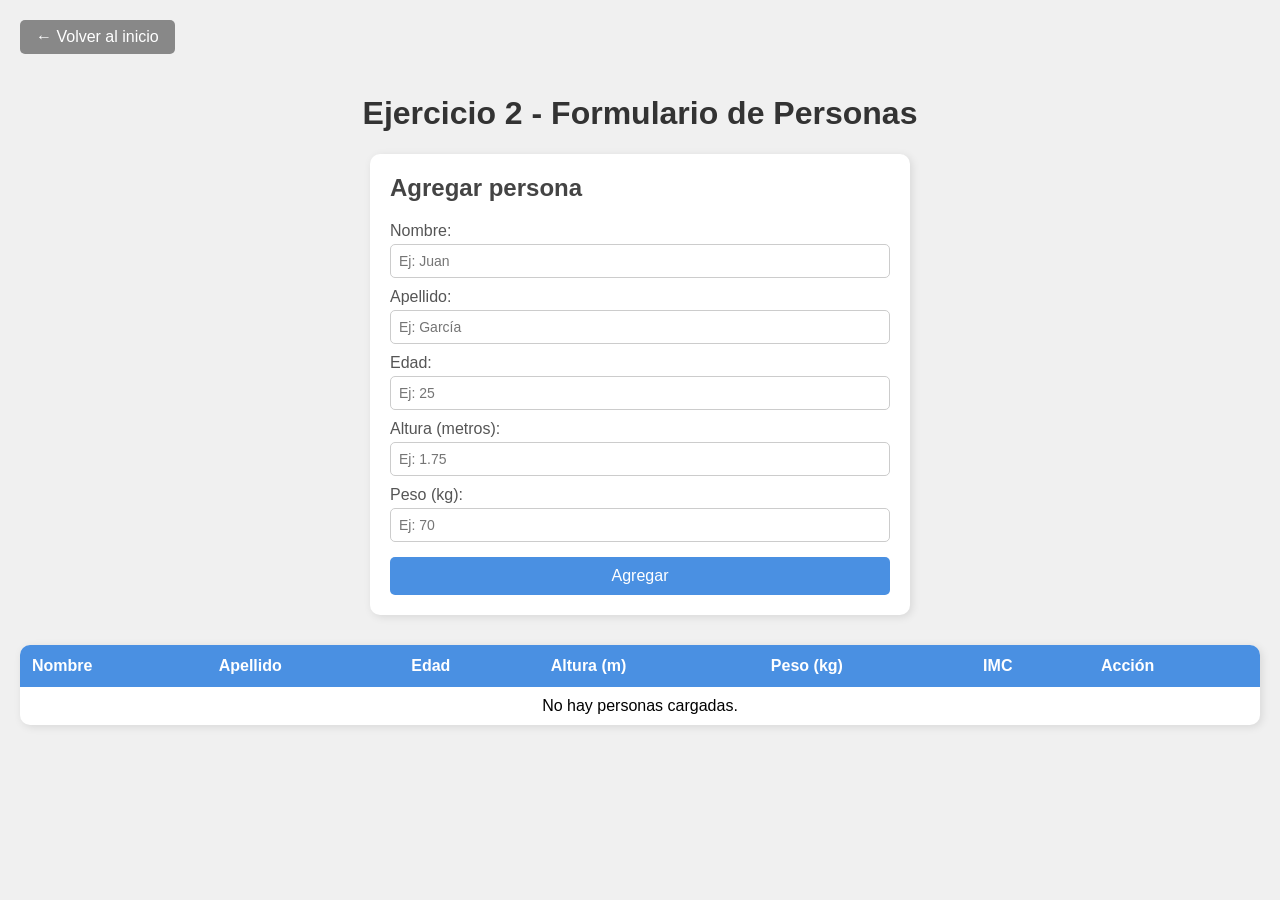
==== personas.html @ 44e8b514 "Se agrega personas.html con estructura de formulario de personas con HTML y CSS. También se agrega l" ====
<!doctype html>
<html lang="es">
  <head>
    <meta charset="UTF-8" />
    <meta name="viewport" content="width=device-width, initial-scale=1.0" />
    <link rel="stylesheet" href="style.css" />
    <title>Ejercicio 2 - Personas</title>
  </head>
  <body>
    <a href="index.html" class="volver">← Volver al inicio</a>

    <h1>Ejercicio 2 - Formulario de Personas</h1>

    <form id="formulario">
      <h2>Agregar persona</h2>

      <label>Nombre:</label>
      <input type="text" id="nombre" placeholder="Ej: Juan" />

      <label>Apellido:</label>
      <input type="text" id="apellido" placeholder="Ej: García" />

      <label>Edad:</label>
      <input type="number" id="edad" placeholder="Ej: 25" min="0" />

      <label>Altura (metros):</label>
      <input
        type="number"
        id="altura"
        placeholder="Ej: 1.75"
        step="0.01"
        min="0"
      />

      <label>Peso (kg):</label>
      <input type="number" id="peso" placeholder="Ej: 70" step="0.1" min="0" />

      <button type="button">Agregar</button>
    </form>

    <table id="tabla">
      <thead>
        <tr>
          <th>Nombre</th>
          <th>Apellido</th>
          <th>Edad</th>
          <th>Altura (m)</th>
          <th>Peso (kg)</th>
          <th>IMC</th>
          <th>Acción</th>
        </tr>
      </thead>
      <tbody id="cuerpoTabla">
        <td style="text-align: center" colspan="7">
          No hay personas cargadas.
        </td>
      </tbody>
    </table>
  </body>
</html>
---- style.css ----
body {
            font-family: Arial, sans-serif;
            background-color: #f0f0f0;
            margin: 0;
            padding: 20px;
        }

        h1 {
            color: #333;
            text-align: center;
        }

        .volver {
            display: inline-block;
            background-color: #888;
            color: white;
            padding: 8px 16px;
            text-decoration: none;
            border-radius: 5px;
            margin-bottom: 20px;
        }

        .volver:hover {
            background-color: #666;
        }

        .controles {
            text-align: center;
            margin-bottom: 20px;
        }

        .controles button {
            background-color: #4a90e2;
            color: white;
            border: none;
            padding: 10px 20px;
            margin: 5px;
            border-radius: 5px;
            font-size: 15px;
            cursor: pointer;
        }

        .controles button:hover {
            background-color: #357abd;
        }

        #contenedor {
            display: flex;
            flex-wrap: wrap;
            justify-content: center;
            align-items: flex-start;
            gap: 15px;
            margin-top: 10px;
        }

        .tarjeta {
            background-color: white;
            border-radius: 10px;
            padding: 20px;
            width: 160px;
            text-align: center;
            box-shadow: 2px 2px 8px rgba(0,0,0,0.15);
            transition: transform 0.2s;
        }

        .tarjeta:hover {
            transform: scale(1.05);
        }

        .tarjeta .emoji {
            font-size: 40px;
        }

        .tarjeta h3 {
            margin: 10px 0 5px 0;
            font-size: 16px;
            color: #333;
        }

        .tarjeta p {
            margin: 0;
            color: #777;
            font-size: 14px;
        }

        .tarjeta.resaltada {
            background-color: #fff9c4;
            border: 2px solid #f0c000;
        }

        /* Formulario */

        form {
            background-color: white;
            padding: 20px;
            border-radius: 10px;
            max-width: 500px;
            margin: 0 auto 30px auto;
            box-shadow: 2px 2px 8px rgba(0,0,0,0.1);
        }

        form h2 {
            margin-top: 0;
            color: #444;
        }

        form label {
            display: block;
            margin-top: 10px;
            color: #555;
        }

        form input {
            width: 100%;
            padding: 8px;
            margin-top: 4px;
            border: 1px solid #ccc;
            border-radius: 5px;
            font-size: 14px;
            box-sizing: border-box;
        }

        form button {
            margin-top: 15px;
            width: 100%;
            background-color: #4a90e2;
            color: white;
            border: none;
            padding: 10px;
            border-radius: 5px;
            font-size: 16px;
            cursor: pointer;
        }

        form button:hover {
            background-color: #357abd;
        }

        

        /* Tabla */
        table {
            width: 100%;
            border-collapse: collapse;
            background-color: white;
            border-radius: 10px;
            overflow: hidden;
            box-shadow: 2px 2px 8px rgba(0,0,0,0.1);
        }

        th {
            background-color: #4a90e2;
            color: white;
            padding: 12px;
            text-align: left;
        }

        td {
            padding: 10px 12px;
            border-bottom: 1px solid #eee;
        }

        tr:last-child td {
            border-bottom: none;
        }

        tr:hover {
            background-color: #f5f5f5;
        }
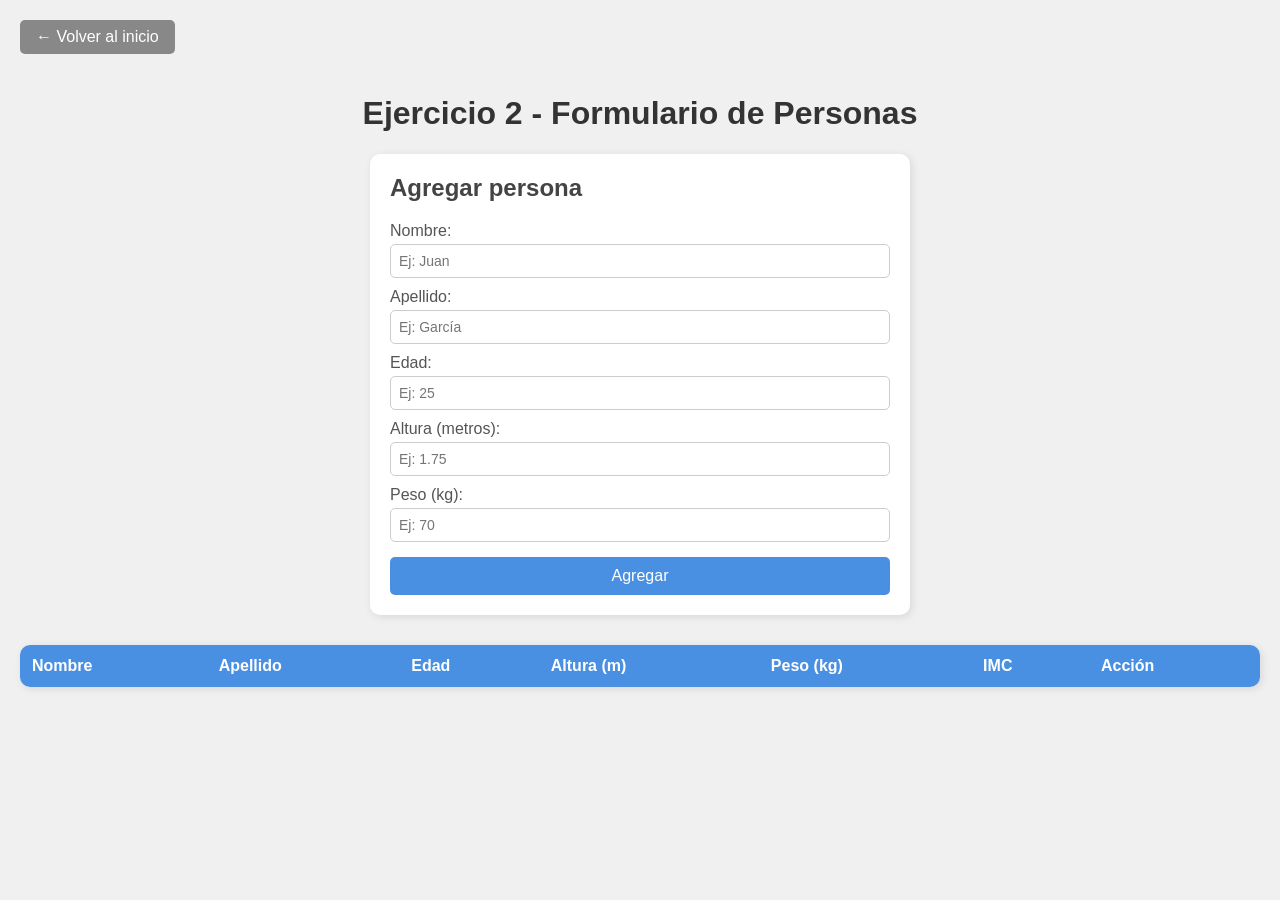
==== commit 72debd4b: "Se agrega tabla dinámica y carga de personas con JavaScript en personas.html" ====
--- a/personas.html
+++ b/personas.html
@@ -35,7 +35,10 @@
       <label>Peso (kg):</label>
       <input type="number" id="peso" placeholder="Ej: 70" step="0.1" min="0" />
 
-      <button type="button">Agregar</button>
+        <p id="error">Por favor completá todos los campos con valores válidos.</p>
+
+
+      <button type="button" onclick="agregarPersona()">Agregar</button>
     </form>
 
     <table id="tabla">
@@ -51,10 +54,83 @@
         </tr>
       </thead>
       <tbody id="cuerpoTabla">
-        <td style="text-align: center" colspan="7">
-          No hay personas cargadas.
-        </td>
+      
       </tbody>
     </table>
-  </body>
+
+     <script>
+        let personas = [];
+
+        function agregarPersona() {
+            let nombre   = document.getElementById("nombre").value.trim();
+            let apellido = document.getElementById("apellido").value.trim();
+            let edad     = document.getElementById("edad").value;
+            let altura   = document.getElementById("altura").value;
+            let peso     = document.getElementById("peso").value;
+            let msgError = document.getElementById("error");
+
+            if (nombre === "" || apellido === "" || edad === "" || altura === "" || peso === "") {
+                msgError.style.display = "block";
+                return;
+            }
+
+            edad   = parseInt(edad);
+            altura = parseFloat(altura);
+            peso   = parseFloat(peso);
+
+            if (isNaN(edad) || isNaN(altura) || isNaN(peso) || edad <= 0 || altura <= 0 || peso <= 0) {
+                msgError.style.display = "block";
+                return;
+            }
+
+            msgError.style.display = "none";
+
+            // Crear objeto persona y guardarla en el arreglo
+            let persona = {
+                nombre:   nombre,
+                apellido: apellido,
+                edad:     edad,
+                altura:   altura,
+                peso:     peso
+            };
+            personas.push(persona);
+
+            agregarFila(persona, personas.length - 1);
+
+            // Limpiar el formulario
+            document.getElementById("nombre").value   = "";
+            document.getElementById("apellido").value = "";
+            document.getElementById("edad").value     = "";
+            document.getElementById("altura").value   = "";
+            document.getElementById("peso").value     = "";
+        }
+
+        function agregarFila(persona, indice) {
+            let tbody = document.getElementById("cuerpoTabla");
+            let fila = document.createElement("tr");
+            fila.id = "fila-" + indice;
+
+            fila.innerHTML =
+                "<td>" + persona.nombre + "</td>" +
+                "<td>" + persona.apellido + "</td>" +
+                "<td>" + persona.edad + "</td>" +
+                "<td>" + persona.altura + "</td>" +
+                "<td>" + persona.peso + "</td>" +
+                "<td>"+ "</td>" +
+                "<td><button class='btn-eliminar' onclick='eliminarFila(" + indice + ")'>Eliminar</button></td>";
+
+            tbody.appendChild(fila);
+        }
+
+        function eliminarFila(indice) {
+            let fila = document.getElementById("fila-" + indice);
+            if (fila) {
+                fila.remove();
+            }
+            personas[indice] = null;
+        }
+    </script>
+  
+ 
+</body>
 </html>
--- a/style.css
+++ b/style.css
@@ -1,169 +1,173 @@
-        body {
-            font-family: Arial, sans-serif;
-            background-color: #f0f0f0;
-            margin: 0;
-            padding: 20px;
-        }
+body {
+  font-family: Arial, sans-serif;
+  background-color: #f0f0f0;
+  margin: 0;
+  padding: 20px;
+}
 
-        h1 {
-            color: #333;
-            text-align: center;
-        }
+h1 {
+  color: #333;
+  text-align: center;
+}
 
-        .volver {
-            display: inline-block;
-            background-color: #888;
-            color: white;
-            padding: 8px 16px;
-            text-decoration: none;
-            border-radius: 5px;
-            margin-bottom: 20px;
-        }
+.volver {
+  display: inline-block;
+  background-color: #888;
+  color: white;
+  padding: 8px 16px;
+  text-decoration: none;
+  border-radius: 5px;
+  margin-bottom: 20px;
+}
 
-        .volver:hover {
-            background-color: #666;
-        }
+.volver:hover {
+  background-color: #666;
+}
 
-        .controles {
-            text-align: center;
-            margin-bottom: 20px;
-        }
+.controles {
+  text-align: center;
+  margin-bottom: 20px;
+}
 
-        .controles button {
-            background-color: #4a90e2;
-            color: white;
-            border: none;
-            padding: 10px 20px;
-            margin: 5px;
-            border-radius: 5px;
-            font-size: 15px;
-            cursor: pointer;
-        }
+.controles button {
+  background-color: #4a90e2;
+  color: white;
+  border: none;
+  padding: 10px 20px;
+  margin: 5px;
+  border-radius: 5px;
+  font-size: 15px;
+  cursor: pointer;
+}
 
-        .controles button:hover {
-            background-color: #357abd;
-        }
+.controles button:hover {
+  background-color: #357abd;
+}
 
-        #contenedor {
-            display: flex;
-            flex-wrap: wrap;
-            justify-content: center;
-            align-items: flex-start;
-            gap: 15px;
-            margin-top: 10px;
-        }
+#contenedor {
+  display: flex;
+  flex-wrap: wrap;
+  justify-content: center;
+  align-items: flex-start;
+  gap: 15px;
+  margin-top: 10px;
+}
 
-        .tarjeta {
-            background-color: white;
-            border-radius: 10px;
-            padding: 20px;
-            width: 160px;
-            text-align: center;
-            box-shadow: 2px 2px 8px rgba(0,0,0,0.15);
-            transition: transform 0.2s;
-        }
+.tarjeta {
+  background-color: white;
+  border-radius: 10px;
+  padding: 20px;
+  width: 160px;
+  text-align: center;
+  box-shadow: 2px 2px 8px rgba(0, 0, 0, 0.15);
+  transition: transform 0.2s;
+}
 
-        .tarjeta:hover {
-            transform: scale(1.05);
-        }
+.tarjeta:hover {
+  transform: scale(1.05);
+}
 
-        .tarjeta .emoji {
-            font-size: 40px;
-        }
+.tarjeta .emoji {
+  font-size: 40px;
+}
 
-        .tarjeta h3 {
-            margin: 10px 0 5px 0;
-            font-size: 16px;
-            color: #333;
-        }
+.tarjeta h3 {
+  margin: 10px 0 5px 0;
+  font-size: 16px;
+  color: #333;
+}
 
-        .tarjeta p {
-            margin: 0;
-            color: #777;
-            font-size: 14px;
-        }
+.tarjeta p {
+  margin: 0;
+  color: #777;
+  font-size: 14px;
+}
 
-        .tarjeta.resaltada {
-            background-color: #fff9c4;
-            border: 2px solid #f0c000;
-        }
+.tarjeta.resaltada {
+  background-color: #fff9c4;
+  border: 2px solid #f0c000;
+}
 
-        /* Formulario */
+/* Formulario */
 
-        form {
-            background-color: white;
-            padding: 20px;
-            border-radius: 10px;
-            max-width: 500px;
-            margin: 0 auto 30px auto;
-            box-shadow: 2px 2px 8px rgba(0,0,0,0.1);
-        }
+form {
+  background-color: white;
+  padding: 20px;
+  border-radius: 10px;
+  max-width: 500px;
+  margin: 0 auto 30px auto;
+  box-shadow: 2px 2px 8px rgba(0, 0, 0, 0.1);
+}
 
-        form h2 {
-            margin-top: 0;
-            color: #444;
-        }
+form h2 {
+  margin-top: 0;
+  color: #444;
+}
 
-        form label {
-            display: block;
-            margin-top: 10px;
-            color: #555;
-        }
+form label {
+  display: block;
+  margin-top: 10px;
+  color: #555;
+}
 
-        form input {
-            width: 100%;
-            padding: 8px;
-            margin-top: 4px;
-            border: 1px solid #ccc;
-            border-radius: 5px;
-            font-size: 14px;
-            box-sizing: border-box;
-        }
+form input {
+  width: 100%;
+  padding: 8px;
+  margin-top: 4px;
+  border: 1px solid #ccc;
+  border-radius: 5px;
+  font-size: 14px;
+  box-sizing: border-box;
+}
 
-        form button {
-            margin-top: 15px;
-            width: 100%;
-            background-color: #4a90e2;
-            color: white;
-            border: none;
-            padding: 10px;
-            border-radius: 5px;
-            font-size: 16px;
-            cursor: pointer;
-        }
+form button {
+  margin-top: 15px;
+  width: 100%;
+  background-color: #4a90e2;
+  color: white;
+  border: none;
+  padding: 10px;
+  border-radius: 5px;
+  font-size: 16px;
+  cursor: pointer;
+}
 
-        form button:hover {
-            background-color: #357abd;
-        }
+form button:hover {
+  background-color: #357abd;
+}
 
-        
+/* Tabla */
+table {
+  width: 100%;
+  border-collapse: collapse;
+  background-color: white;
+  border-radius: 10px;
+  overflow: hidden;
+  box-shadow: 2px 2px 8px rgba(0, 0, 0, 0.1);
+}
 
-        /* Tabla */
-        table {
-            width: 100%;
-            border-collapse: collapse;
-            background-color: white;
-            border-radius: 10px;
-            overflow: hidden;
-            box-shadow: 2px 2px 8px rgba(0,0,0,0.1);
-        }
+th {
+  background-color: #4a90e2;
+  color: white;
+  padding: 12px;
+  text-align: left;
+}
 
-        th {
-            background-color: #4a90e2;
-            color: white;
-            padding: 12px;
-            text-align: left;
-        }
+td {
+  padding: 10px 12px;
+  border-bottom: 1px solid #eee;
+}
 
-        td {
-            padding: 10px 12px;
-            border-bottom: 1px solid #eee;
-        }
+tr:last-child td {
+  border-bottom: none;
+}
 
-        tr:last-child td {
-            border-bottom: none;
-        }
-
-        tr:hover {
-            background-color: #f5f5f5;
-        }
+tr:hover {
+  background-color: #f5f5f5;
+}
+#error {
+  color: red;
+  font-size: 14px;
+  margin-top: 8px;
+  display: none;
+}
